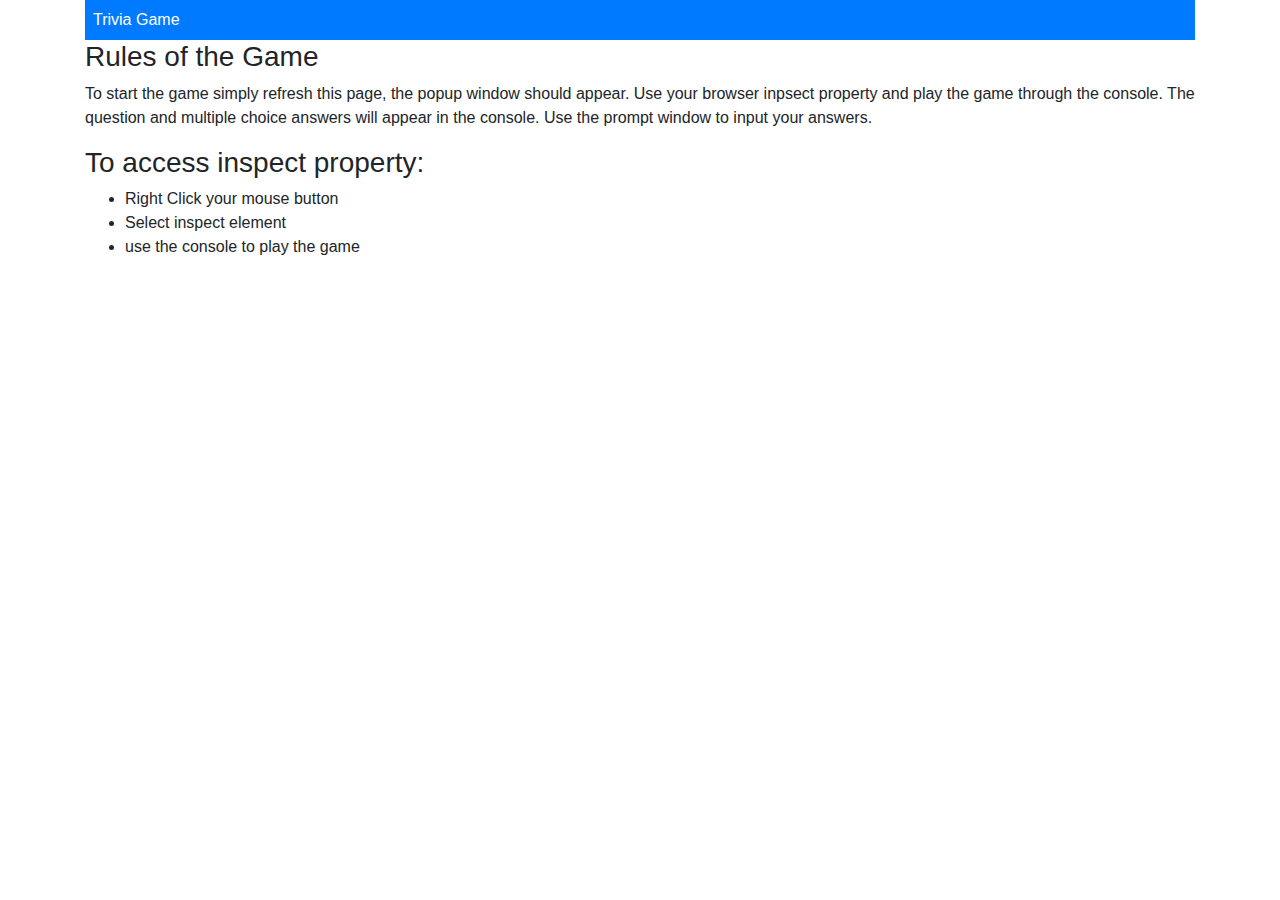
==== Trivia-Game/index.html @ ce11cf2f "adding new file" ====
<!DOCTYPE html>
<html lang="en">
    <head>
        <meta charset="UTF-8">
        <title>Trivia Game</title>
        <link rel="stylesheet" href="https://maxcdn.bootstrapcdn.com/bootstrap/4.0.0/css/bootstrap.min.css" 
        integrity="sha384-Gn5384xqQ1aoWXA+058RXPxPg6fy4IWvTNh0E263XmFcJlSAwiGgFAW/dAiS6JXm" 
        crossorigin="anonymous">
    </head>

    <body>
        <div class="container">
            <span class="d-block p-2 bg-primary text-white">Trivia Game</span>
            <h3>Rules of the Game</h3>
            <p> To start the game simply refresh this page, the popup window should appear. 
                Use your browser inpsect property and play the game through the console. 
                The question and multiple choice answers will appear in the console. 
                Use the prompt window to input your answers. 
            </p>
            <div class='list'>
                <h3> To access inspect property: </h3>
                <ul> 
                    <li> Right Click your mouse button </li>
                    <li> Select inspect element </li>
                    <li> use the console to play the game</li>
                </ul>
            </div>
        </div>
        <script src="script1.js"></script>
    </body>
</html>
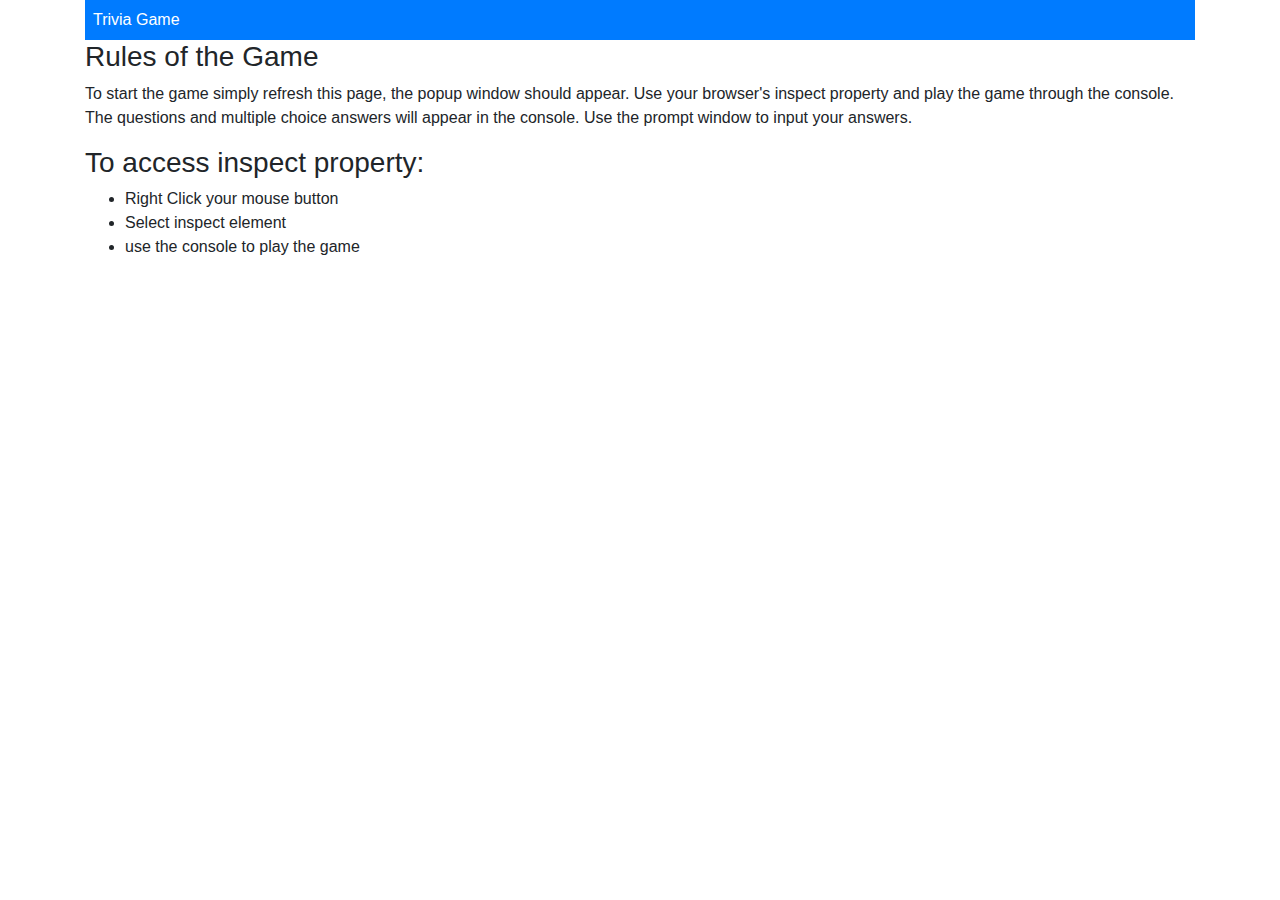
==== commit 66fd4153: "few edits" ====
--- a/Trivia-Game/index.html
+++ b/Trivia-Game/index.html
@@ -13,8 +13,8 @@
             <span class="d-block p-2 bg-primary text-white">Trivia Game</span>
             <h3>Rules of the Game</h3>
             <p> To start the game simply refresh this page, the popup window should appear. 
-                Use your browser inpsect property and play the game through the console. 
-                The question and multiple choice answers will appear in the console. 
+                Use your browser's inspect property and play the game through the console. 
+                The questions and multiple choice answers will appear in the console. 
                 Use the prompt window to input your answers. 
             </p>
             <div class='list'>
